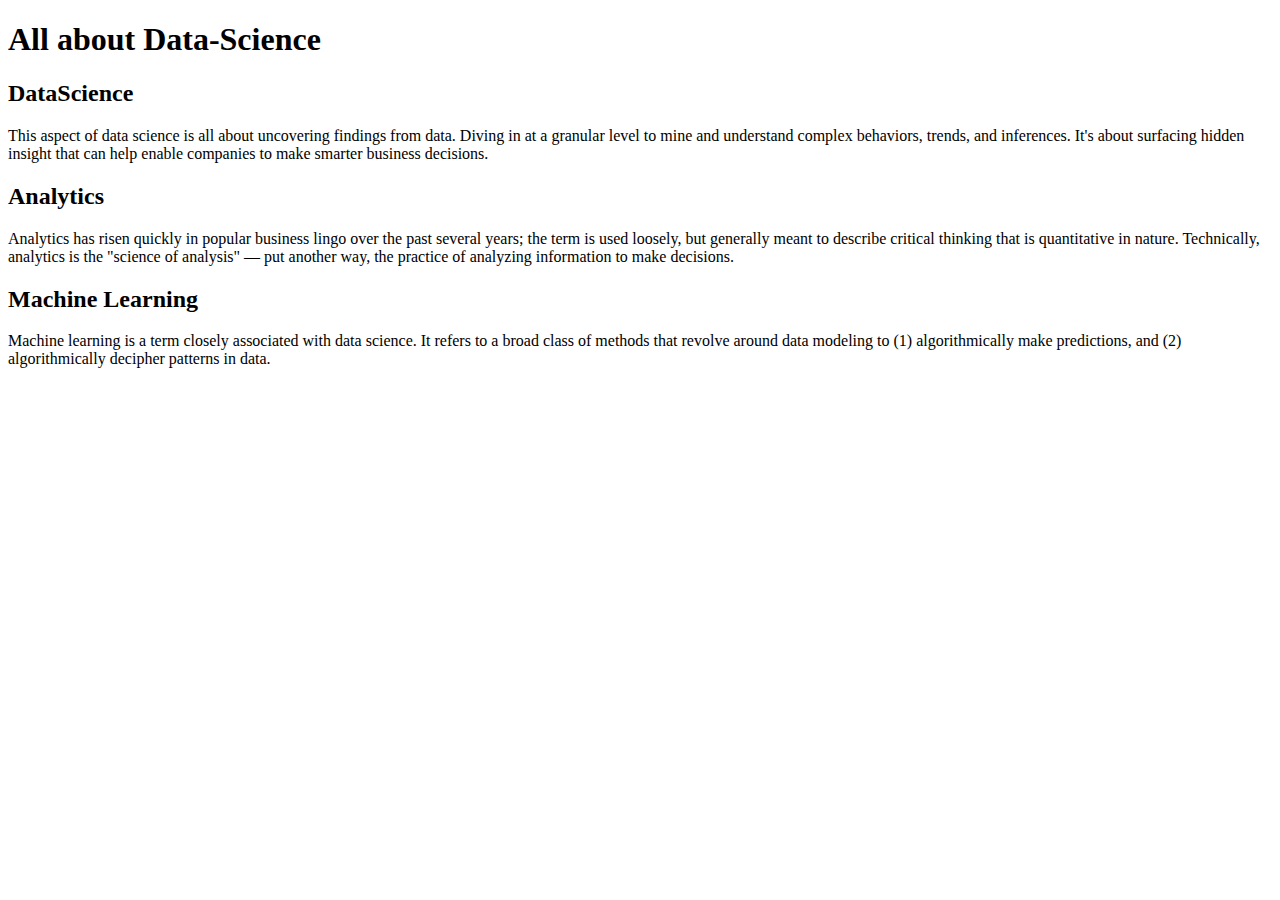
==== mod2-solution/index.html @ 5f705d75 "Create index.html" ====
<!DOCTYPE html>
<html>
<head>
	<title>Module 2 assignment</title>
	<link rel="stylesheet" type="text/css" href="style.css">
	<meta charset="utf-8">
	<meta name="viewport" content="width=device-width, initial-scale=1">
    		   
     </head>
     <body>
	 <h1>All about Data-Science</h1>
	 <div class="row">
		  <div class="col-lg-4 col-md-6"><div><h2>DataScience</h2><p>
	    This aspect of data science is all about uncovering findings from data. Diving in at a granular level to mine and understand complex behaviors, trends, and inferences. It's about surfacing hidden insight that can help enable companies to make smarter business decisions.</p></div>
	      </div>
	      <div class="col-lg-4 col-md-6"><div><h2>Analytics</h2><p>
	      Analytics has risen quickly in popular business lingo over the past several years; the term is used loosely, but generally meant to describe critical thinking that is quantitative in nature. Technically, analytics is the "science of analysis" — put another way, the practice of analyzing information to make decisions.</p></div>
	      </div>
	      <div class="col-lg-4 col-md-6 osama"><div><h2>Machine Learning</h2> <p>
	      Machine learning is a term closely associated with data science. It refers to a broad class of methods that revolve around data modeling to (1) algorithmically make predictions, and (2) algorithmically decipher patterns in data.</p></div>
	      </div>
	      
	 </div>


     </body>
</html>
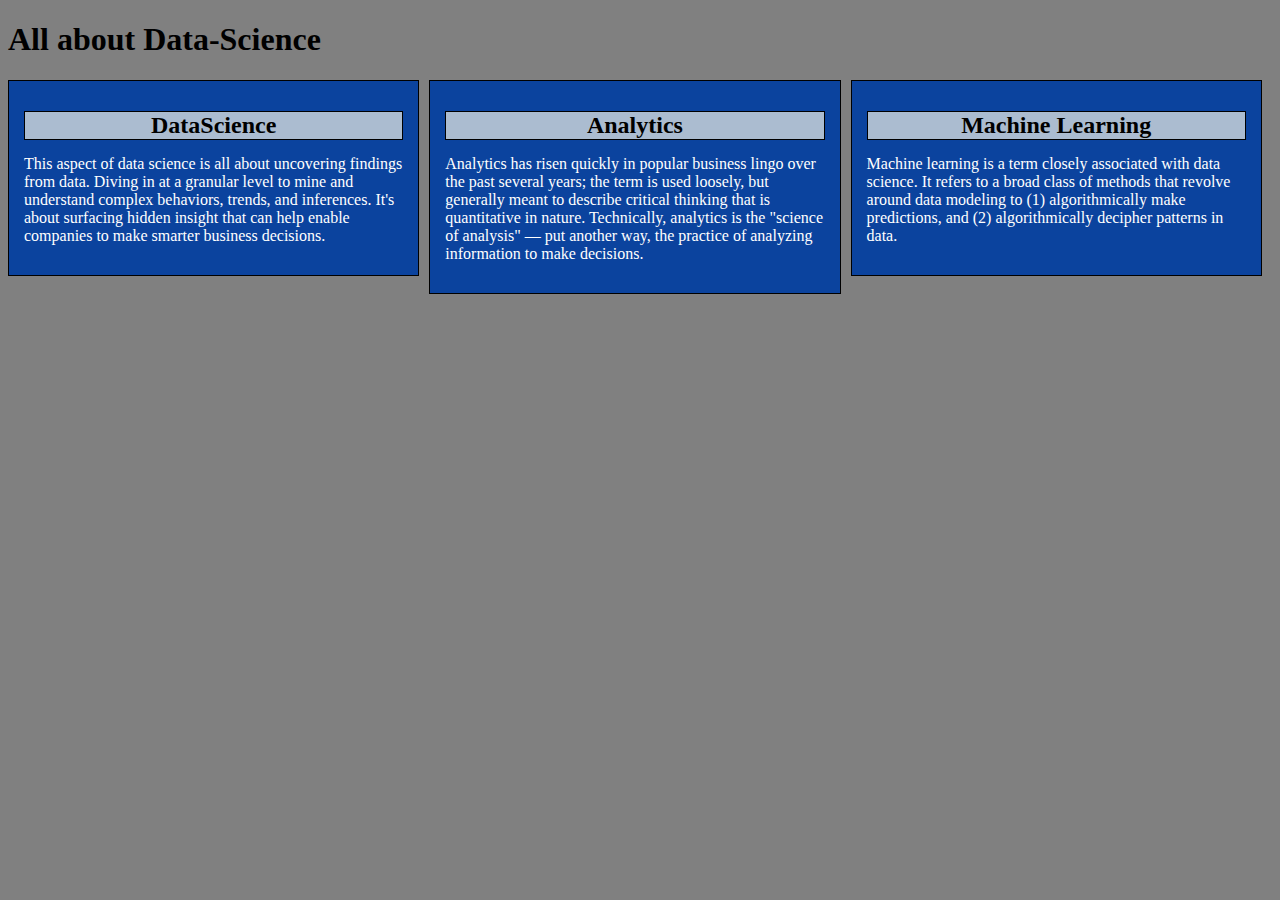
==== commit e63c698f: "Update index.html" ====
--- a/mod2-solution/index.html
+++ b/mod2-solution/index.html
@@ -2,7 +2,7 @@
 <html>
 <head>
 	<title>Module 2 assignment</title>
-	<link rel="stylesheet" type="text/css" href="style.css">
+	<link rel="stylesheet" type="text/css" href="css/style.css">
 	<meta charset="utf-8">
 	<meta name="viewport" content="width=device-width, initial-scale=1">
     		   
--- a/mod2-solution/css/style.css
+++ b/mod2-solution/css/style.css
@@ -0,0 +1,165 @@
+body {background-color: gray;
+}<head><style type="text/css">
+    h1 {margin-bottom: 40px;
+    margin-top: 40px;
+    font-size: 50px;
+    font-family:san-serif
+     }
+    h2{color: black;
+       margin: 15px;
+       text-align: right;
+       border: 1px solid black;
+       text-align: center;
+       background-color: rgba(239, 240, 230,0.7);
+
+     }
+    p {color: white;
+       margin: 15px;
+
+     }   
+     @media (min-width: 992px){
+	   	.col-lg-1, .col-lg-2, .col-lg-3, .col-lg-4, .col-lg-5, .col-lg-6, .col-lg-7, .col-lg-8, .col-lg-9, .col-lg-10, .col-lg-11, .col-lg-12{
+	   		float: left;
+
+	   	}
+	   	.col-lg-1{
+	   		width: 8.33%
+	   	}
+	   	.col-lg-2{
+	   		width: 16.66%
+	   	}
+	   	.col-lg-3{
+	   		width: 24.99%
+	   	}
+	   	.col-lg-4{
+	   		width: 33.33%
+	   	}
+	   	.col-lg-5{
+	   		width: 41.65%
+	   	}
+	   	.col-lg-6{width: 50%
+	   	}
+	   	.col-lg-7{
+	   		width: 58.33%
+	   	}
+	   	.col-lg-8{
+	   		width: 66.66%
+	   	}
+	   	.col-lg-9{
+	   		width: 75%
+	   	}
+	   	.col-lg-10{
+	   		width: 83.33%
+	   	}
+	   	.col-lg-11{
+	   		width: 92%
+	   	}
+	   	.col-lg-12{
+	   		width: 100%
+	   	}
+	   }
+	   	@media (min-width: 768px) and (max-width: 991px){
+	   		.col-md-1, .col-md-2, .col-md-3, .col-md-4, .col-md-5, .col-md-6, .col-md-7, .col-md-8, .col-md-9, .col-md-10, .col-md-11, .col-md-12
+	   	{float: left;
+/*	   		border: 1px solid black
+*/	   	}
+	   	.col-md-1{
+	   		width: 8.33%
+	   	}
+	   	.col-md-2{
+	   		width: 16.66%
+	   	}
+	   	.col-md-3{
+	   		width: 24.99%
+	   	}
+	   	.col-md-4{
+	   		width: 33.33%
+	   	}
+	   	.col-md-5{
+	   		width: 41.65%
+	   	}
+	   	.col-md-6{width: 50%
+	   	}
+	   	.col-md-7{
+	   		width: 58.33%
+	   	}
+	   	.col-md-8{
+	   		width: 66.66%
+	   	}
+	   	.osama{
+	   		width: 100%
+	   	}
+	   	.col-md-9{
+	   		width: 75%
+	   	}
+	   	.col-md-10{
+	   		width: 83.33%
+	   	}
+	   	.col-md-11{
+	   		width: 92%
+	   	}
+	   	.col-md-12{
+	   		width: 100%
+	   	}
+	   	}   
+	  	@media (max-width: 767px){
+	   		.col-xs-1, .col-xs-2, .col-xs-3, .col-xs-4, .col-xs-5, .col-xs-6, .col-xs-7, .col-xs-8, .col-xs-9, .col-xs-10, .col-xs-11, .col-xs-12
+	   	{float: left;
+	   		/*border: 1px solid black*/}
+	   	.col-xs-1{
+	   		width: 8.33%
+	   	}
+	   	.col-xs-2{
+	   		width: 16.66%
+	   	}
+	   	.col-xs-3{
+	   		width: 24.99%
+	   	}
+	   	.col-xs-4{
+	   		width: 33.32%
+	   	}
+	   	.col-xs-5{
+	   		width: 41.65%
+	   	}
+	   	.col-xs-6{
+	   		width: 50%
+	   	}
+	   	.col-xs-7{
+	   		width: 58.33%
+	   	}
+	   	.col-xs-8{
+	   		width: 66.66%
+	   	}
+	   	.col-xs-9{
+	   		width: 75%
+	   	}
+	   	.col-xs-10{
+	   		width: 83.33%
+	   	}
+	   	.col-xs-11{
+	   		width: 92%
+	   	}
+	   	.col-xs-12{
+	   		width: 100%
+	   	}
+	   	}  
+	   		
+	  div div div {
+	   background-color: rgb(11, 67, 158);
+	   height: auto;
+	   margin-right: 10px;
+	   margin-left: auto;
+	   margin-bottom: 15px;
+	   color: white;
+	   border: 1px solid black;
+	   padding-top: 15px;
+	   padding-bottom: 15px;
+	   padding-right: auto;
+	 }
+	  
+	          
+	   *{box-sizing: border-box;
+	   ;
+	   	}
+	   	 
+     </style></head>
